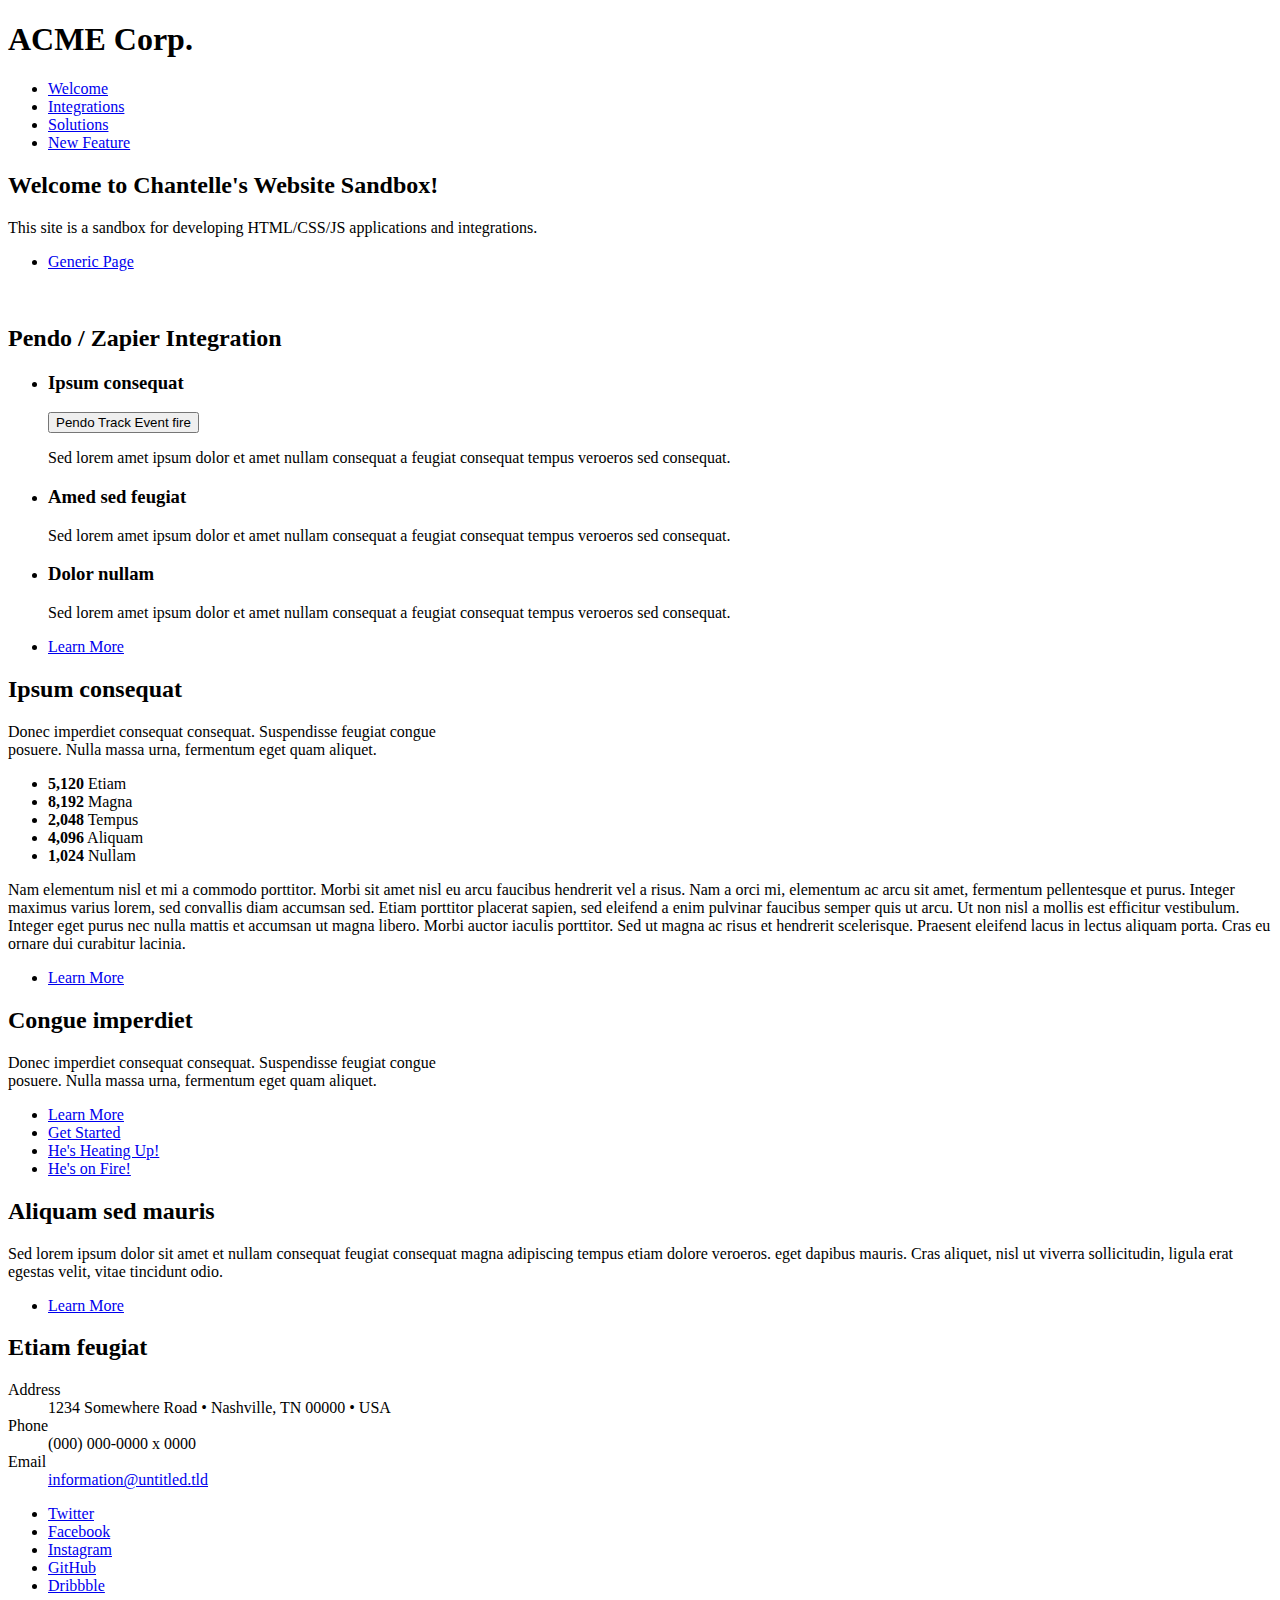
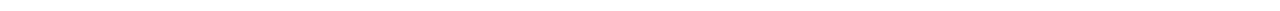
==== index.html @ 11bbd09f "Update index.html" ====
<!DOCTYPE HTML>
<!--
	Stellar by HTML5 UP
	html5up.net | @ajlkn
	Free for personal and commercial use under the CCA 3.0 license (html5up.net/license)
-->
<html>
	<head>
		<!-- Start Google Tag Manager -->
			<script>(function(w,d,s,l,i){w[l]=w[l]||[];w[l].push({'gtm.start':
			new Date().getTime(),event:'gtm.js'});var f=d.getElementsByTagName(s)[0],
			j=d.createElement(s),dl=l!='dataLayer'?'&l='+l:'';j.async=true;j.src=
			'https://www.googletagmanager.com/gtm.js?id='+i+dl;f.parentNode.insertBefore(j,f);
			})(window,document,'script','dataLayer','GTM-P6ZP5K4');</script>
		<!-- End Google Tag Manager -->
		<title>ACME Corp.</title>
		<meta charset="utf-8" />
		<meta name="viewport" content="width=device-width, initial-scale=1" />
		<!--[if lte IE 8]><script src="assets/js/ie/html5shiv.js"></script><![endif]-->
		<link rel="stylesheet" href="assets/css/main.css" />
		<!--[if lte IE 9]><link rel="stylesheet" href="assets/css/ie9.css" /><![endif]-->
		<!--[if lte IE 8]><link rel="stylesheet" href="assets/css/ie8.css" /><![endif]-->
		<script src="https://ajax.googleapis.com/ajax/libs/jquery/3.2.1/jquery.min.js" type="text/javascript"></script>
		<script src ="assets/js/skel.min.js" type="text/javascript"></script>
		<script src ="assets/js/util.js" type="text/javascript"></script>
		<script src ="assets/js/jquery.scrollex.min.js" type="text/javascript"></script>
		<script src ="assets/js/jquery.scrolly.min.js" type="text/javascript"></script>
		<script src ="assets/js/main.js" type="text/javascript"></script>
		<script>
		(function(apiKey){
		    (function(p,e,n,d,o){var v,w,x,y,z;o=p[d]=p[d]||{};o._q=[];
		    v=['initialize','identify','updateOptions','pageLoad'];for(w=0,x=v.length;w<x;++w)(function(m){
		        o[m]=o[m]||function(){o._q[m===v[0]?'unshift':'push']([m].concat([].slice.call(arguments,0)));};})(v[w]);
		        y=e.createElement(n);y.async=!0;y.src='https://cdn.pendo.io/agent/static/'+apiKey+'/pendo.js';
		        z=e.getElementsByTagName(n)0;z.parentNode.insertBefore(y,z);})(window,document,'script','pendo');

		        // Call this whenever information about your visitors becomes available
		        // Please use Strings, Numbers, or Bools for value types.
		        pendo.initialize({
		            visitor: {
		                id:              'VISITOR-UNIQUE-ID'   // Required if user is logged in
		                // email:        // Optional
		                // role:         // Optional

		                // You can add any additional visitor level key-values here,
		                // as long as it's not one of the above reserved names.
		            },

		            account: {
		                id:           'ACCOUNT-UNIQUE-ID' // Highly recommended
		                // name:         // Optional
		                // planLevel:    // Optional
		                // planPrice:    // Optional
		                // creationDate: // Optional

		                // You can add any additional account level key-values here,
		                // as long as it's not one of the above reserved names.
		            }
		        });
		})('23165f72-11c1-4001-4c62-c9f18d732bb2');

		function onPendo1() {
														console.log("track successful")
														pendo.track("Pendo Track 3", {
																title: "Pendo Track 3",
																color: "green",
																team: "Batman"
														});
												}
		</script>

	</head>
	<body>
		<!-- Google Tag Manager (noscript) -->
			<noscript><iframe src="https://www.googletagmanager.com/ns.html?id=GTM-P6ZP5K4"
			height="0" width="0" style="display:none;visibility:hidden"></iframe></noscript>
		<!-- End Google Tag Manager (noscript) -->
		<!-- Wrapper -->
			<div id="wrapper">

				<!-- Header -->
					<header id="header" class="alt">
						<!-- <span class="logo"><img src="images/logo.png" alt="" /></span> -->
						<h1>ACME Corp.</h1>

					</header>

				<!-- Nav -->
					<nav id="nav">

						<ul>
							<li><a href="#intro" class="active">Welcome</a></li>
							<li><a href="#first">Integrations</a></li>
							<li><a href="#second">Solutions</a></li>
							<li><a id="getStarted" href="https://chantellebecker.github.io/pendo_test_site/assets/pages/generic.html">New Feature</a></li>
						</ul>
					</nav>

				<!-- Main -->
					<div id="main">

						<!-- Introduction -->
							<section id="intro" class="main">
								<div class="spotlight">
									<div class="content">
										<header class="major">
											<h2>Welcome to Chantelle's Website Sandbox!</h2>
										</header>
										<p>This site is a sandbox for developing HTML/CSS/JS applications and integrations.</p>
										<ul class="actions">
											<li><a href="https://chantellebecker.github.io/pendo_test_site/assets/pages/generic.html" class="button">Generic Page</a></li>
										</ul>
									</div>
									<span class="image"><img src="images/pic01.jpg" alt="" /> </span>
								</div>
							</section>

						<!-- First Section -->
							<section id="first" class="main special">
								<header class="major">
									<h2>Pendo / Zapier Integration</h2>
								</header>
								<ul class="features">
									<li>
										<span class="icon major style1 fa-code"></span>
										<h3>Ipsum consequat</h3>
										<button type="button" onclick="onPendo1" class="btn">Pendo Track Event fire</button><br>
										<p>Sed lorem amet ipsum dolor et amet nullam consequat a feugiat consequat tempus veroeros sed consequat.</p>
									</li>
									<li>
										<span class="icon major style3 fa-copy"></span>
										<h3>Amed sed feugiat</h3>
										<p>Sed lorem amet ipsum dolor et amet nullam consequat a feugiat consequat tempus veroeros sed consequat.</p>
									</li>
									<li>
										<span class="icon major style5 fa-diamond"></span>
										<h3>Dolor nullam</h3>
										<p>Sed lorem amet ipsum dolor et amet nullam consequat a feugiat consequat tempus veroeros sed consequat.</p>
									</li>
								</ul>
								<footer class="major">
									<ul class="actions">
										<li><a href="https://chantellebecker.github.io/pendo_test_site/assets/pages/generic.html" class="button">Learn More</a></li>
									</ul>
								</footer>
							</section>

						<!-- Second Section -->
							<section id="second" class="main special">
								<header class="major">
									<h2>Ipsum consequat</h2>
									<p>Donec imperdiet consequat consequat. Suspendisse feugiat congue<br />
									posuere. Nulla massa urna, fermentum eget quam aliquet.</p>
								</header>
								<ul class="statistics">
									<li class="style1">
										<span class="icon fa-code-fork"></span>
										<strong>5,120</strong> Etiam
									</li>
									<li class="style2">
										<span class="icon fa-folder-open-o"></span>
										<strong>8,192</strong> Magna
									</li>
									<li class="style3">
										<span class="icon fa-signal"></span>
										<strong>2,048</strong> Tempus
									</li>
									<li class="style4">
										<span class="icon fa-laptop"></span>
										<strong>4,096</strong> Aliquam
									</li>
									<li class="style5">
										<span class="icon fa-diamond"></span>
										<strong>1,024</strong> Nullam
									</li>
								</ul>
								<p class="content">Nam elementum nisl et mi a commodo porttitor. Morbi sit amet nisl eu arcu faucibus hendrerit vel a risus. Nam a orci mi, elementum ac arcu sit amet, fermentum pellentesque et purus. Integer maximus varius lorem, sed convallis diam accumsan sed. Etiam porttitor placerat sapien, sed eleifend a enim pulvinar faucibus semper quis ut arcu. Ut non nisl a mollis est efficitur vestibulum. Integer eget purus nec nulla mattis et accumsan ut magna libero. Morbi auctor iaculis porttitor. Sed ut magna ac risus et hendrerit scelerisque. Praesent eleifend lacus in lectus aliquam porta. Cras eu ornare dui curabitur lacinia.</p>
								<footer class="major">
									<ul class="actions">
										<li><a href="https://chantellebecker.github.io/pendo_test_site/assets/pages/generic.html" class="button">Learn More</a></li>
									</ul>
								</footer>
							</section>

						<!-- Get Started -->
							<section id="cta" class="main special">
								<header class="major">
									<h2>Congue imperdiet</h2>
									<p>Donec imperdiet consequat consequat. Suspendisse feugiat congue<br />
									posuere. Nulla massa urna, fermentum eget quam aliquet.</p>
								</header>
								<footer class="major">
									<ul class="actions">
										<li><a href="https://chantellebecker.github.io/pendo_test_site/assets/pages/generic.html" class="button generic">Learn More</a></li>
										<li><a href="https://chantellebecker.github.io/pendo_test_site/assets/pages/foo.html" class="button foo">Get Started</a></li>
										<li><a href="https://chantellebecker.github.io/pendo_test_site/assets/pages/bar.html" class="button bar">He's Heating Up!</a></li>
										<li><a href="https://chantellebecker.github.io/pendo_test_site/assets/pages/ipsum.html" class="button ipsum">He's on Fire!</a></li>
									</ul>
								</footer>
							</section>

					</div>

				<!-- Footer -->
					<footer id="footer">
						<section>
							<h2>Aliquam sed mauris</h2>
							<p>Sed lorem ipsum dolor sit amet et nullam consequat feugiat consequat magna adipiscing tempus etiam dolore veroeros. eget dapibus mauris. Cras aliquet, nisl ut viverra sollicitudin, ligula erat egestas velit, vitae tincidunt odio.</p>
							<ul class="actions">
								<li><a href="https://chantellebecker.github.io/pendo_test_site/assets/pages/generic.html" class="button">Learn More</a></li>
							</ul>
						</section>
						<section>
							<h2>Etiam feugiat</h2>
							<dl class="alt">
								<dt>Address</dt>
								<dd>1234 Somewhere Road &bull; Nashville, TN 00000 &bull; USA</dd>
								<dt>Phone</dt>
								<dd>(000) 000-0000 x 0000</dd>
								<dt>Email</dt>
								<dd><a href="#">information@untitled.tld</a></dd>
							</dl>
							<ul class="icons">
								<li><a href="#" class="icon fa-twitter alt"><span class="label">Twitter</span></a></li>
								<li><a href="#" class="icon fa-facebook alt"><span class="label">Facebook</span></a></li>
								<li><a href="#" class="icon fa-instagram alt"><span class="label">Instagram</span></a></li>
								<li><a href="#" class="icon fa-github alt"><span class="label">GitHub</span></a></li>
								<li><a href="#" class="icon fa-dribbble alt"><span class="label">Dribbble</span></a></li>
							</ul>
						</section>
					</footer>

			</div>

			<script>
			function onPendo1() {
															console.log("track recorded")
			                        pendo.track("Pendo Track 3", {
			                            title: "Pendo Track 3",
			                            color: "green",
			                            team: "Batman"
			                        });
			                    }

			</script>
	</body>
</html>
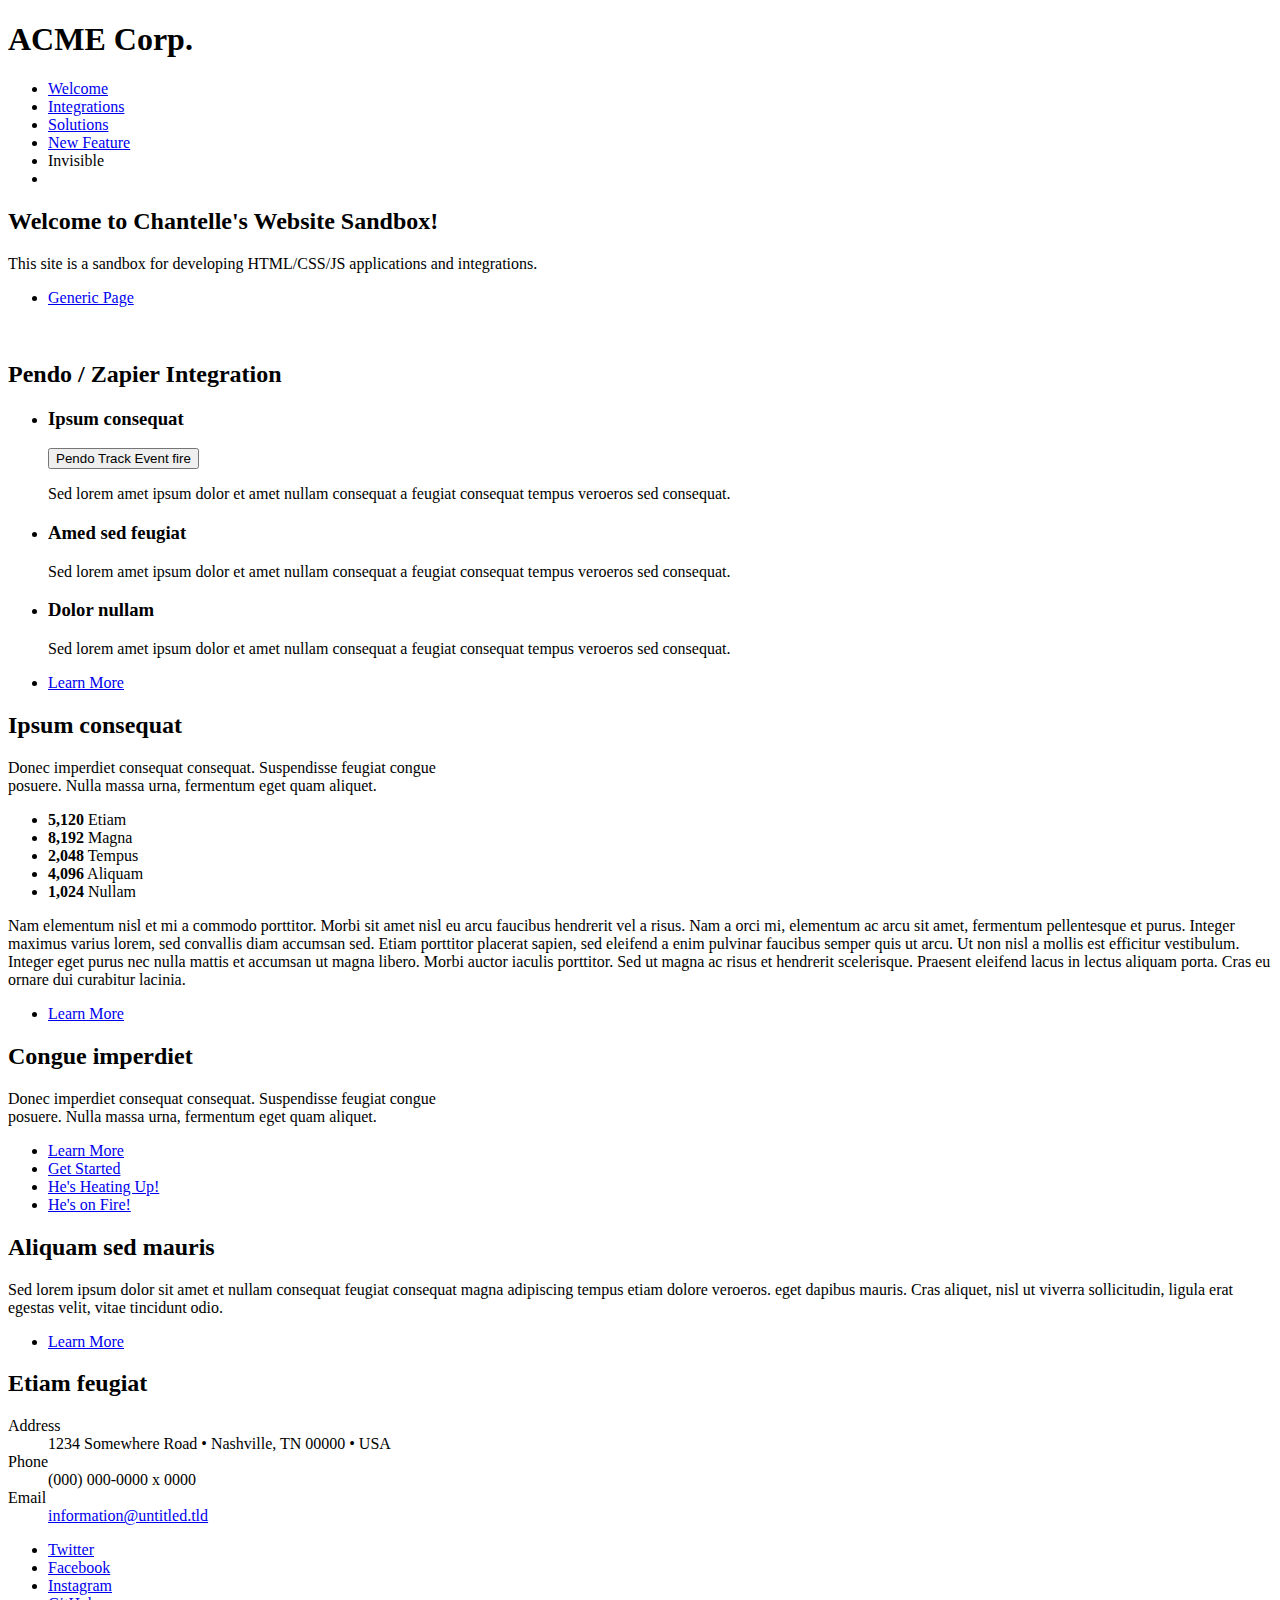
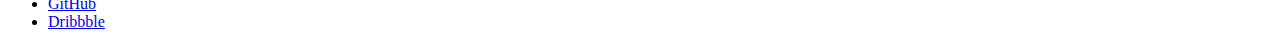
==== commit 10196817: "add display:none style" ====
--- a/index.html
+++ b/index.html
@@ -32,13 +32,14 @@
 		    v=['initialize','identify','updateOptions','pageLoad'];for(w=0,x=v.length;w<x;++w)(function(m){
 		        o[m]=o[m]||function(){o._q[m===v[0]?'unshift':'push']([m].concat([].slice.call(arguments,0)));};})(v[w]);
 		        y=e.createElement(n);y.async=!0;y.src='https://cdn.pendo.io/agent/static/'+apiKey+'/pendo.js';
-		        z=e.getElementsByTagName(n)0;z.parentNode.insertBefore(y,z);})(window,document,'script','pendo');
+		        z=e.getElementsByTagName(n)[0];z.parentNode.insertBefore(y,z);})(window,document,'script','pendo');
 
 		        // Call this whenever information about your visitors becomes available
 		        // Please use Strings, Numbers, or Bools for value types.
 		        pendo.initialize({
+			    additionalApiKeys: ['ecb0e9b8-105a-45ed-704c-6993b9813824'],
 		            visitor: {
-		                id:              'VISITOR-UNIQUE-ID'   // Required if user is logged in
+		                id:              'Chantelle-Test'   // Required if user is logged in
 		                // email:        // Optional
 		                // role:         // Optional
 
@@ -47,7 +48,7 @@
 		            },
 
 		            account: {
-		                id:           'ACCOUNT-UNIQUE-ID' // Highly recommended
+		                id:           'it-me' // Highly recommended
 		                // name:         // Optional
 		                // planLevel:    // Optional
 		                // planPrice:    // Optional
@@ -93,6 +94,8 @@
 							<li><a href="#first">Integrations</a></li>
 							<li><a href="#second">Solutions</a></li>
 							<li><a id="getStarted" href="https://chantellebecker.github.io/pendo_test_site/assets/pages/generic.html">New Feature</a></li>
+							<li><a id="invisible">Invisible</a></li>
+							<li><a id="displayNone" style="display:none;">Display None</a></li>
 						</ul>
 					</nav>
 
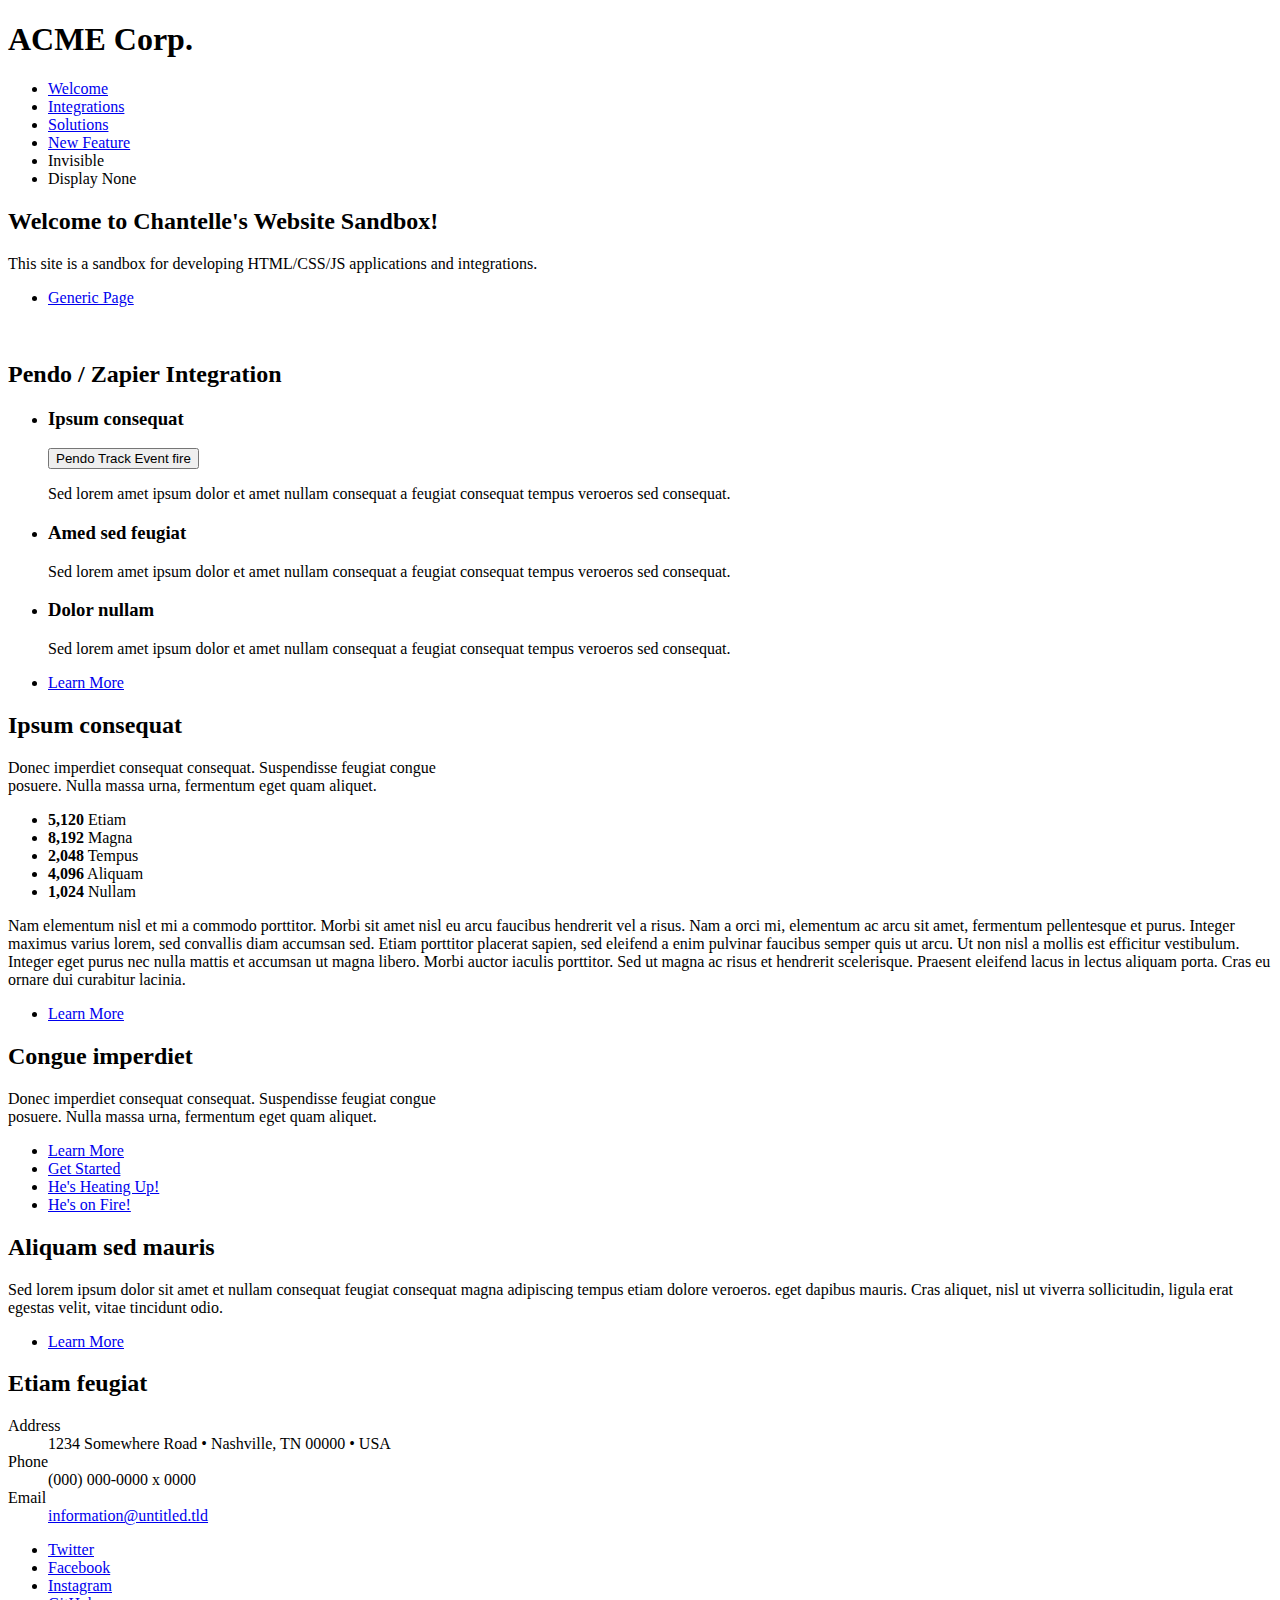
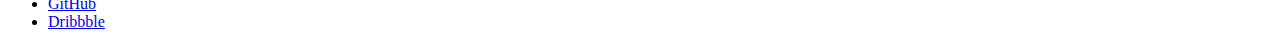
==== commit 236ab484: "visibility false" ====
--- a/index.html
+++ b/index.html
@@ -95,7 +95,7 @@
 							<li><a href="#second">Solutions</a></li>
 							<li><a id="getStarted" href="https://chantellebecker.github.io/pendo_test_site/assets/pages/generic.html">New Feature</a></li>
 							<li><a id="invisible">Invisible</a></li>
-							<li><a id="displayNone" style="display:none;">Display None</a></li>
+							<li><a id="displayNone" style="visibility:false;">Display None</a></li>
 						</ul>
 					</nav>
 
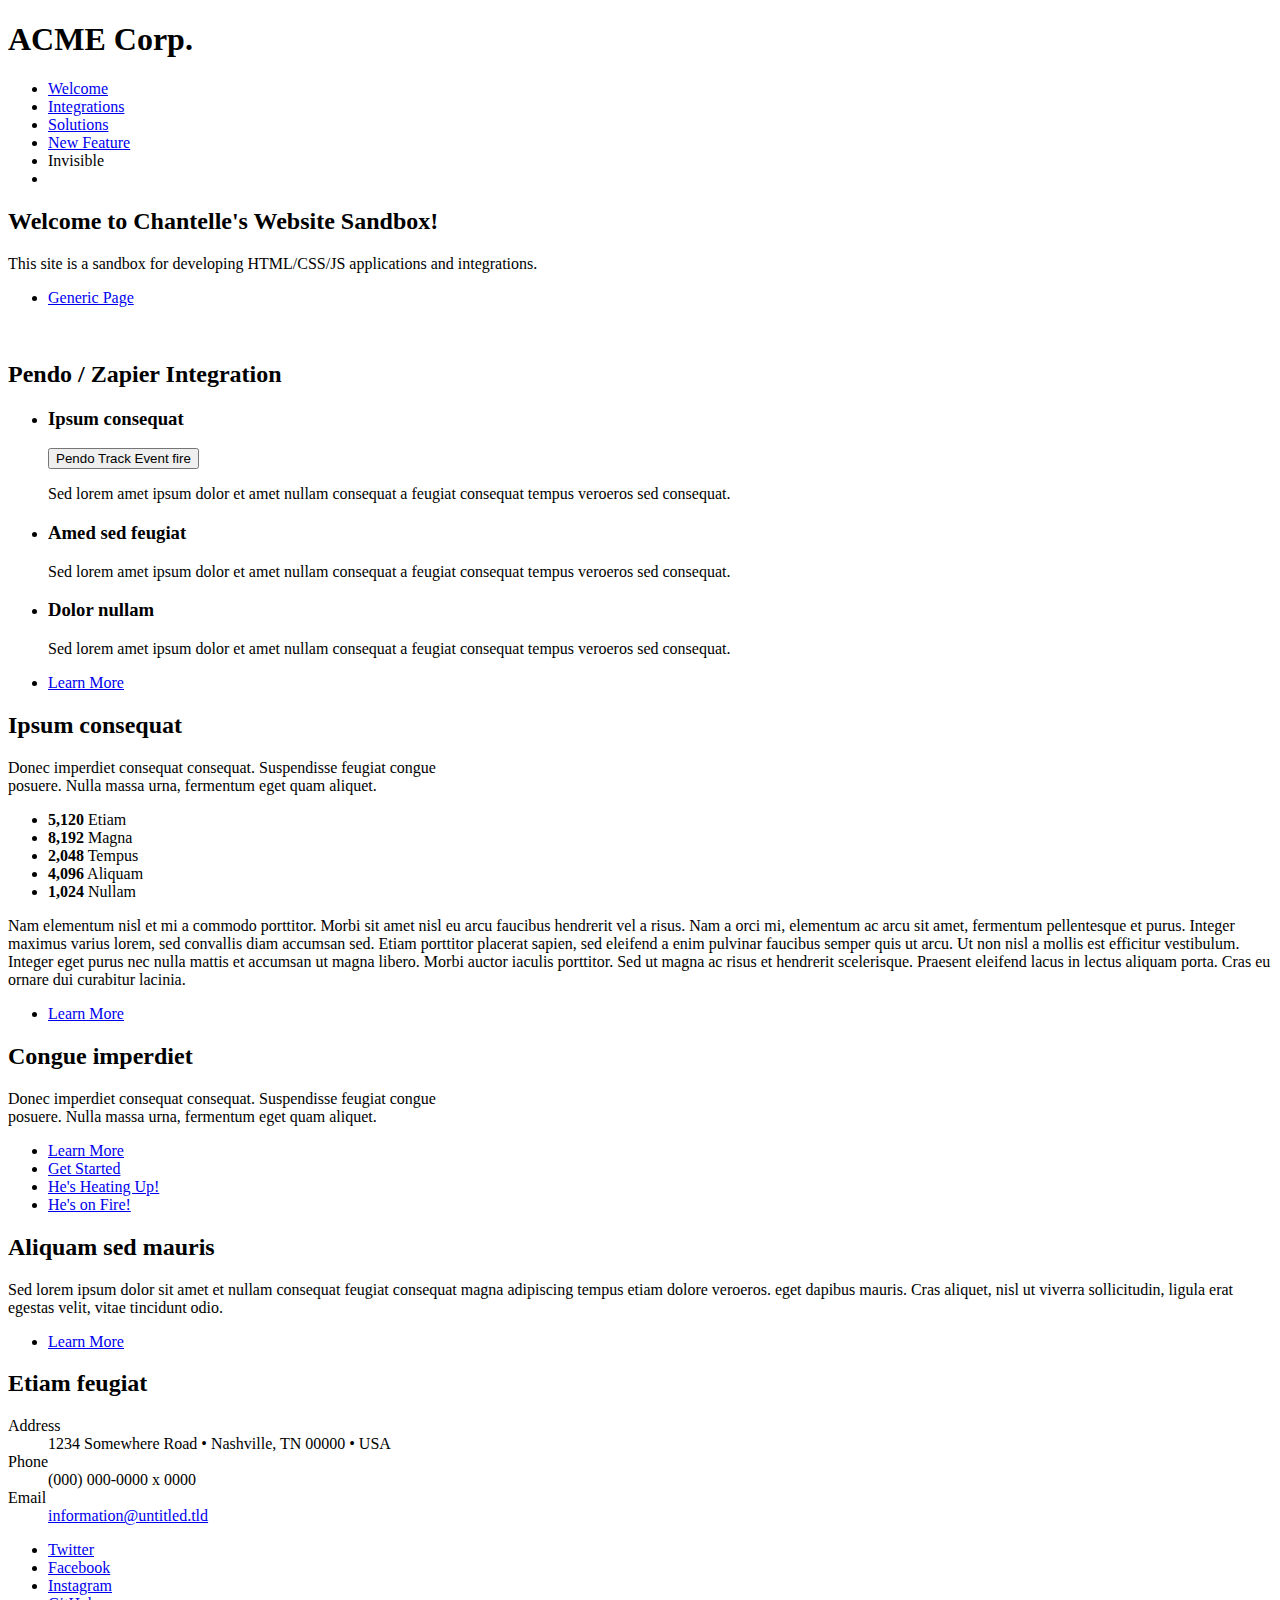
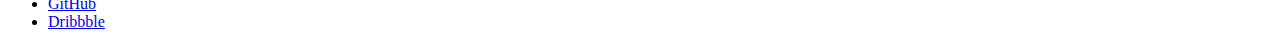
==== commit ec270335: "visibility hidden" ====
--- a/index.html
+++ b/index.html
@@ -95,7 +95,7 @@
 							<li><a href="#second">Solutions</a></li>
 							<li><a id="getStarted" href="https://chantellebecker.github.io/pendo_test_site/assets/pages/generic.html">New Feature</a></li>
 							<li><a id="invisible">Invisible</a></li>
-							<li><a id="displayNone" style="visibility:false;">Display None</a></li>
+							<li><a id="displayNone" style="visibility:hidden;">Display None</a></li>
 						</ul>
 					</nav>
 
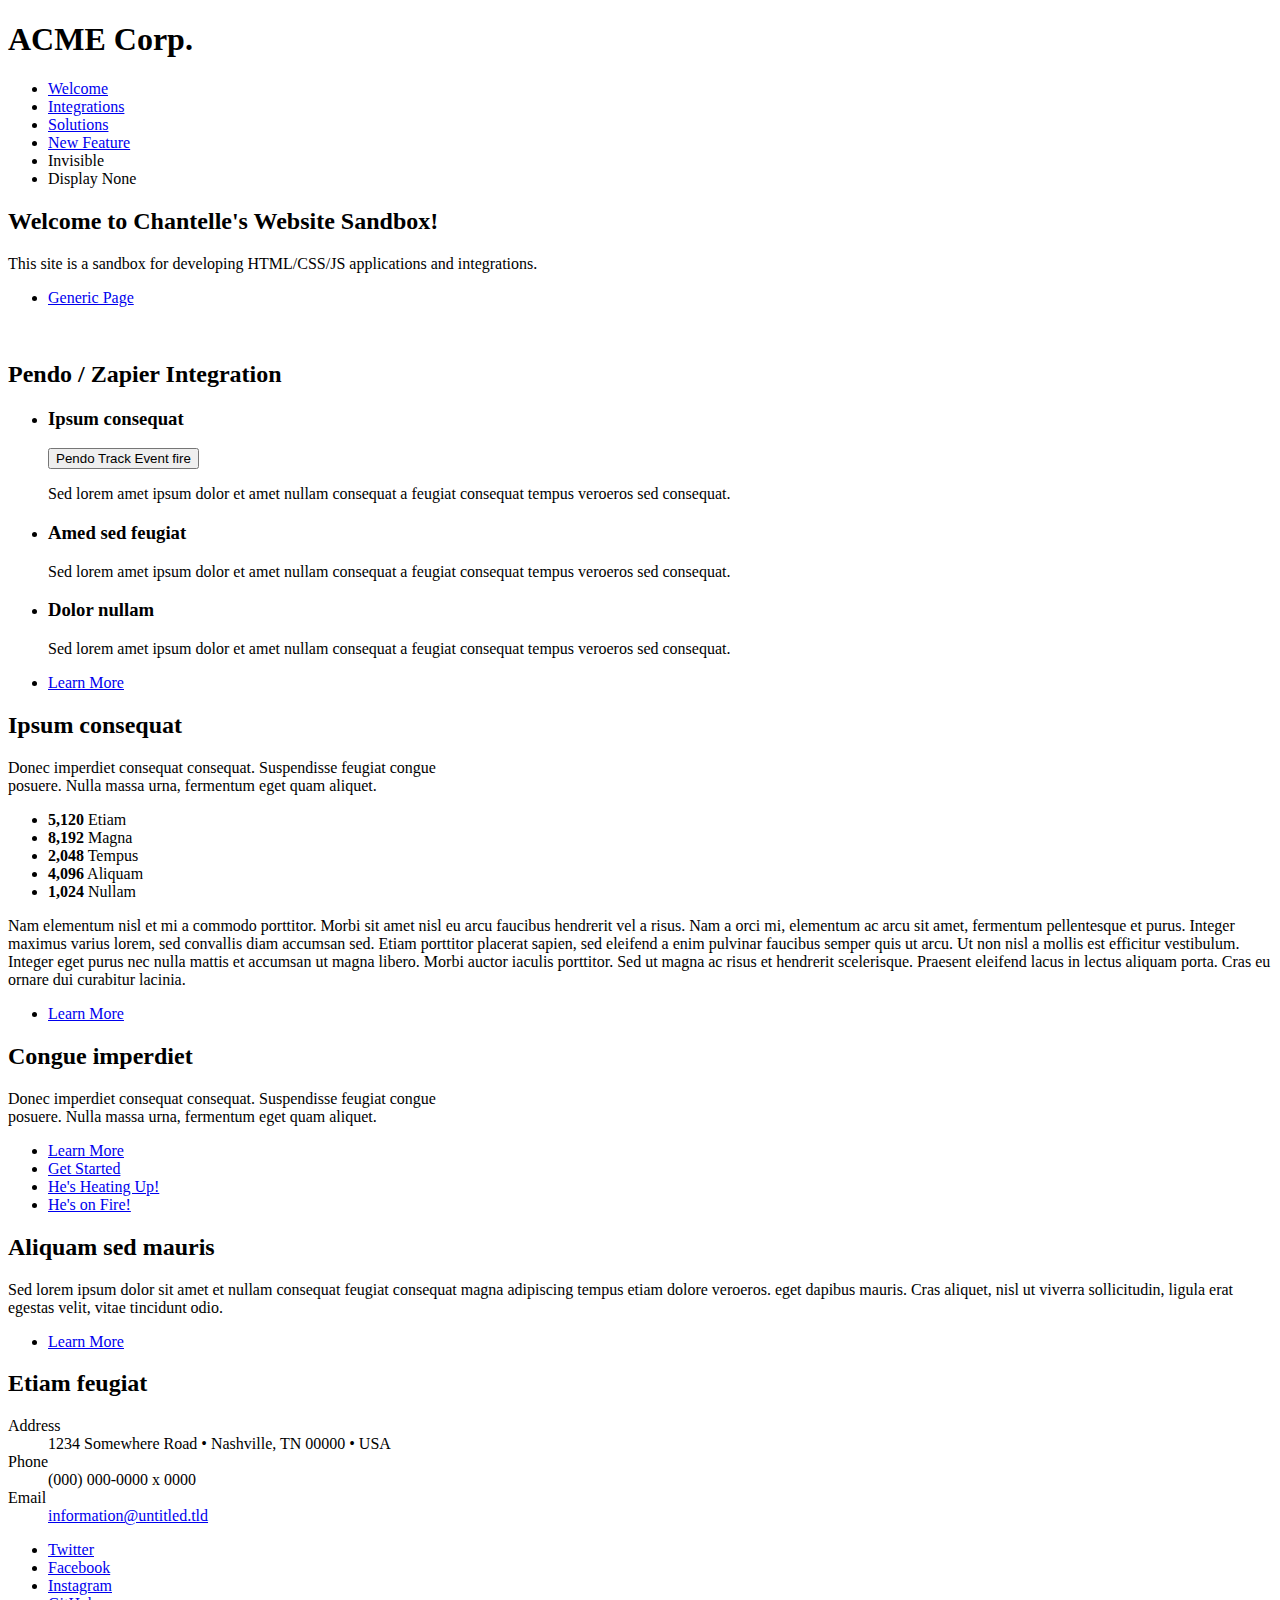
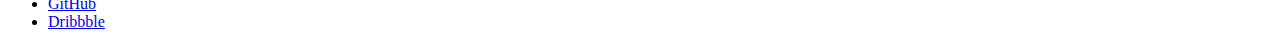
==== commit 1816c91c: "Update index.html" ====
--- a/index.html
+++ b/index.html
@@ -39,16 +39,16 @@
 		        pendo.initialize({
 			    additionalApiKeys: ['ecb0e9b8-105a-45ed-704c-6993b9813824'],
 		            visitor: {
-		                id:              'Chantelle-Test'   // Required if user is logged in
+		                id:              'VisitorBeta'  // Required if user is logged in
 		                // email:        // Optional
-		                // role:         // Optional
+		                // role:        'pendozer' 
 
 		                // You can add any additional visitor level key-values here,
 		                // as long as it's not one of the above reserved names.
 		            },
 
 		            account: {
-		                id:           'it-me' // Highly recommended
+		                id:           '' // Highly recommended
 		                // name:         // Optional
 		                // planLevel:    // Optional
 		                // planPrice:    // Optional
@@ -56,7 +56,14 @@
 
 		                // You can add any additional account level key-values here,
 		                // as long as it's not one of the above reserved names.
-		            }
+		            },
+
+			    parentAccount: {
+			      id:           'ParentBeta'
+			      // name:         // Optional
+			      // You can add any additional master account level
+			      // key-values here.
+			    }
 		        });
 		})('23165f72-11c1-4001-4c62-c9f18d732bb2');
 
@@ -95,7 +102,7 @@
 							<li><a href="#second">Solutions</a></li>
 							<li><a id="getStarted" href="https://chantellebecker.github.io/pendo_test_site/assets/pages/generic.html">New Feature</a></li>
 							<li><a id="invisible">Invisible</a></li>
-							<li><a id="displayNone" style="visibility:hidden;">Display None</a></li>
+							<li><a id="displayNone" style="height: 1px; width: 1px;">Display None</a></li>
 						</ul>
 					</nav>
 
